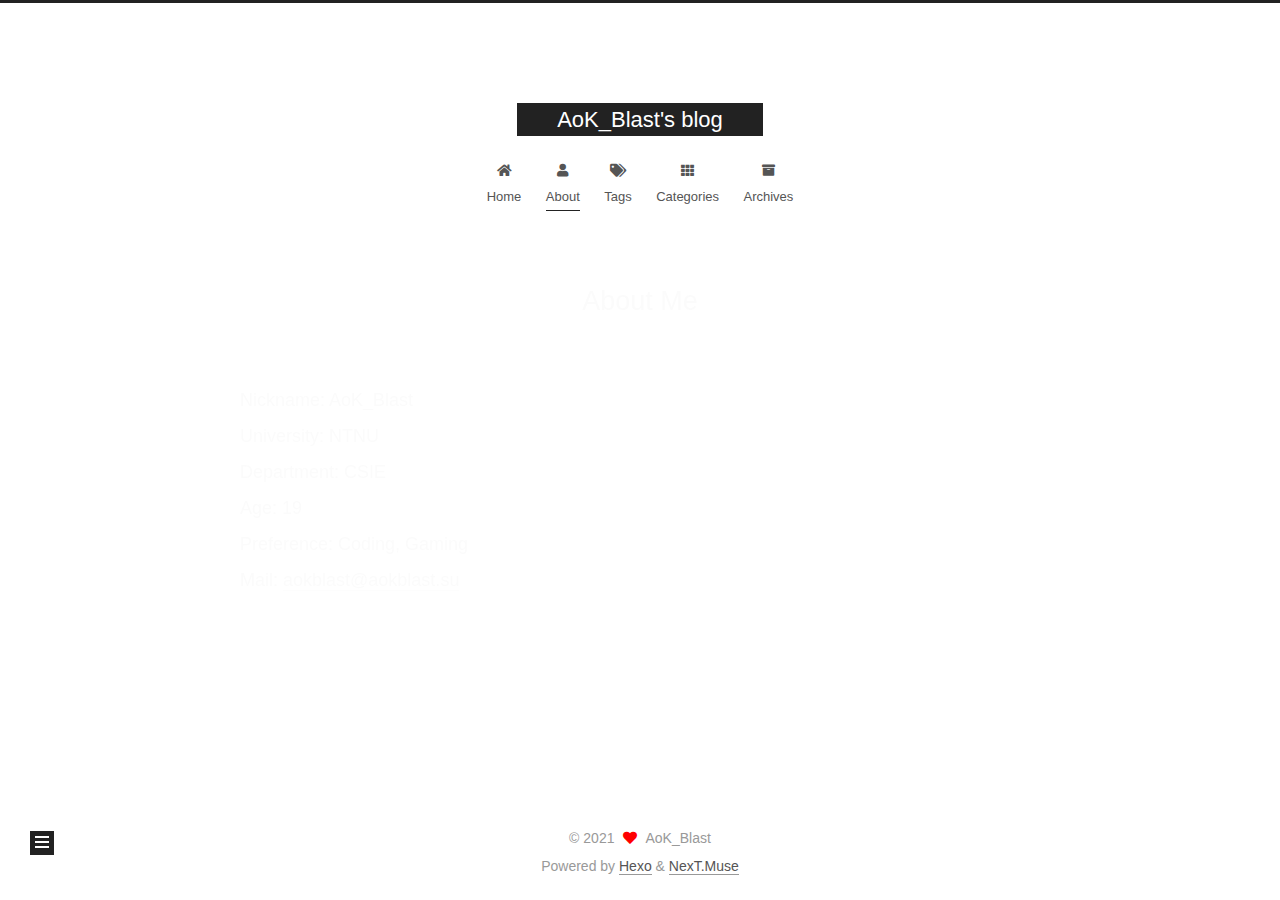
==== about/index.html @ e3941b6b "Site updated: 2021-06-10 22:37:55" ====
<!DOCTYPE html>
<html lang="zh-tw">
<head>
  <meta charset="UTF-8">
<meta name="viewport" content="width=device-width, initial-scale=1, maximum-scale=2">
<meta name="theme-color" content="#222">
<meta name="generator" content="Hexo 5.4.0">
  <link rel="apple-touch-icon" sizes="180x180" href="/images/apple-touch-icon-next.png">
  <link rel="icon" type="image/png" sizes="32x32" href="/images/favicon-32x32-next.png">
  <link rel="icon" type="image/png" sizes="16x16" href="/images/favicon-16x16-next.png">
  <link rel="mask-icon" href="/images/logo.svg" color="#222">

<link rel="stylesheet" href="/css/main.css">


<link rel="stylesheet" href="/lib/font-awesome/css/all.min.css">

<script id="hexo-configurations">
    var NexT = window.NexT || {};
    var CONFIG = {"hostname":"aokblast.github.io","root":"/","scheme":"Muse","version":"7.8.0","exturl":false,"sidebar":{"position":"left","display":"post","padding":18,"offset":12,"onmobile":false},"copycode":{"enable":false,"show_result":false,"style":null},"back2top":{"enable":true,"sidebar":false,"scrollpercent":false},"bookmark":{"enable":false,"color":"#222","save":"auto"},"fancybox":false,"mediumzoom":false,"lazyload":false,"pangu":false,"comments":{"style":"tabs","active":null,"storage":true,"lazyload":false,"nav":null},"algolia":{"hits":{"per_page":10},"labels":{"input_placeholder":"Search for Posts","hits_empty":"We didn't find any results for the search: ${query}","hits_stats":"${hits} results found in ${time} ms"}},"localsearch":{"enable":false,"trigger":"auto","top_n_per_article":1,"unescape":false,"preload":false},"motion":{"enable":true,"async":false,"transition":{"post_block":"fadeIn","post_header":"slideDownIn","post_body":"slideDownIn","coll_header":"slideLeftIn","sidebar":"slideUpIn"}}};
  </script>

  <meta name="description" content="Nickname: AoK_BlastUniversity: NTNUDepartment: CSIEAge: 19Preference: Coding, GamingMail: &amp;#97;&amp;#111;&amp;#107;&amp;#x62;&amp;#x6c;&amp;#97;&amp;#115;&amp;#x74;&amp;#x40;&amp;#97;&amp;#111;&amp;#x6b;&amp;#x62;&amp;#x6c;&amp;#x61;&amp;#x73;&amp;#x74;&amp;#x2e;&amp;#115">
<meta property="og:type" content="website">
<meta property="og:title" content="About Me">
<meta property="og:url" content="https://aokblast.github.io/about/index.html">
<meta property="og:site_name" content="AoK_Blast&#39;s blog">
<meta property="og:description" content="Nickname: AoK_BlastUniversity: NTNUDepartment: CSIEAge: 19Preference: Coding, GamingMail: &amp;#97;&amp;#111;&amp;#107;&amp;#x62;&amp;#x6c;&amp;#97;&amp;#115;&amp;#x74;&amp;#x40;&amp;#97;&amp;#111;&amp;#x6b;&amp;#x62;&amp;#x6c;&amp;#x61;&amp;#x73;&amp;#x74;&amp;#x2e;&amp;#115">
<meta property="og:locale" content="zh_TW">
<meta property="article:published_time" content="2021-06-10T14:32:27.000Z">
<meta property="article:modified_time" content="2021-06-10T14:36:43.619Z">
<meta property="article:author" content="AoK_Blast">
<meta name="twitter:card" content="summary">

<link rel="canonical" href="https://aokblast.github.io/about/">


<script id="page-configurations">
  // https://hexo.io/docs/variables.html
  CONFIG.page = {
    sidebar: "",
    isHome : false,
    isPost : false,
    lang   : 'zh-tw'
  };
</script>

  <title>About Me | AoK_Blast's blog
</title>
  






  <noscript>
  <style>
  .use-motion .brand,
  .use-motion .menu-item,
  .sidebar-inner,
  .use-motion .post-block,
  .use-motion .pagination,
  .use-motion .comments,
  .use-motion .post-header,
  .use-motion .post-body,
  .use-motion .collection-header { opacity: initial; }

  .use-motion .site-title,
  .use-motion .site-subtitle {
    opacity: initial;
    top: initial;
  }

  .use-motion .logo-line-before i { left: initial; }
  .use-motion .logo-line-after i { right: initial; }
  </style>
</noscript>

</head>

<body itemscope itemtype="http://schema.org/WebPage">
  <div class="container use-motion">
    <div class="headband"></div>

    <header class="header" itemscope itemtype="http://schema.org/WPHeader">
      <div class="header-inner"><div class="site-brand-container">
  <div class="site-nav-toggle">
    <div class="toggle" aria-label="Toggle navigation bar">
      <span class="toggle-line toggle-line-first"></span>
      <span class="toggle-line toggle-line-middle"></span>
      <span class="toggle-line toggle-line-last"></span>
    </div>
  </div>

  <div class="site-meta">

    <a href="/" class="brand" rel="start">
      <span class="logo-line-before"><i></i></span>
      <h1 class="site-title">AoK_Blast's blog</h1>
      <span class="logo-line-after"><i></i></span>
    </a>
  </div>

  <div class="site-nav-right">
    <div class="toggle popup-trigger">
    </div>
  </div>
</div>




<nav class="site-nav">
  <ul id="menu" class="main-menu menu">
        <li class="menu-item menu-item-home">

    <a href="/" rel="section"><i class="fa fa-home fa-fw"></i>Home</a>

  </li>
        <li class="menu-item menu-item-about">

    <a href="/about/" rel="section"><i class="fa fa-user fa-fw"></i>About</a>

  </li>
        <li class="menu-item menu-item-tags">

    <a href="/tags/" rel="section"><i class="fa fa-tags fa-fw"></i>Tags</a>

  </li>
        <li class="menu-item menu-item-categories">

    <a href="/categories/" rel="section"><i class="fa fa-th fa-fw"></i>Categories</a>

  </li>
        <li class="menu-item menu-item-archives">

    <a href="/archives/" rel="section"><i class="fa fa-archive fa-fw"></i>Archives</a>

  </li>
  </ul>
</nav>




</div>
    </header>

    
  <div class="back-to-top">
    <i class="fa fa-arrow-up"></i>
    <span>0%</span>
  </div>


    <main class="main">
      <div class="main-inner">
        <div class="content-wrap">
          
  
  

          <div class="content page posts-expand">
            

    
    
    
    <div class="post-block" lang="zh-tw">
      <header class="post-header">

<h1 class="post-title" itemprop="name headline">About Me
</h1>

<div class="post-meta">
  

</div>

</header>

      
      
      
      <div class="post-body">
          <p>Nickname: AoK_Blast<br>University: NTNU<br>Department: CSIE<br>Age: 19<br>Preference: Coding, Gaming<br>Mail: <a href="mailto:&#97;&#111;&#107;&#x62;&#x6c;&#97;&#115;&#x74;&#x40;&#97;&#111;&#x6b;&#x62;&#x6c;&#x61;&#x73;&#x74;&#x2e;&#115;&#117;">&#97;&#111;&#107;&#x62;&#x6c;&#97;&#115;&#x74;&#x40;&#97;&#111;&#x6b;&#x62;&#x6c;&#x61;&#x73;&#x74;&#x2e;&#115;&#117;</a></p>

      </div>
      
      
      
    </div>
    

    
    
    


          </div>
          

<script>
  window.addEventListener('tabs:register', () => {
    let { activeClass } = CONFIG.comments;
    if (CONFIG.comments.storage) {
      activeClass = localStorage.getItem('comments_active') || activeClass;
    }
    if (activeClass) {
      let activeTab = document.querySelector(`a[href="#comment-${activeClass}"]`);
      if (activeTab) {
        activeTab.click();
      }
    }
  });
  if (CONFIG.comments.storage) {
    window.addEventListener('tabs:click', event => {
      if (!event.target.matches('.tabs-comment .tab-content .tab-pane')) return;
      let commentClass = event.target.classList[1];
      localStorage.setItem('comments_active', commentClass);
    });
  }
</script>

        </div>
          
  
  <div class="toggle sidebar-toggle">
    <span class="toggle-line toggle-line-first"></span>
    <span class="toggle-line toggle-line-middle"></span>
    <span class="toggle-line toggle-line-last"></span>
  </div>

  <aside class="sidebar">
    <div class="sidebar-inner">

      <ul class="sidebar-nav motion-element">
        <li class="sidebar-nav-toc">
          Table of Contents
        </li>
        <li class="sidebar-nav-overview">
          Overview
        </li>
      </ul>

      <!--noindex-->
      <div class="post-toc-wrap sidebar-panel">
      </div>
      <!--/noindex-->

      <div class="site-overview-wrap sidebar-panel">
        <div class="site-author motion-element" itemprop="author" itemscope itemtype="http://schema.org/Person">
  <p class="site-author-name" itemprop="name">AoK_Blast</p>
  <div class="site-description" itemprop="description"></div>
</div>
<div class="site-state-wrap motion-element">
  <nav class="site-state">
      <div class="site-state-item site-state-posts">
          <a href="/archives/">
        
          <span class="site-state-item-count">2</span>
          <span class="site-state-item-name">posts</span>
        </a>
      </div>
  </nav>
</div>



      </div>

    </div>
  </aside>
  <div id="sidebar-dimmer"></div>


      </div>
    </main>

    <footer class="footer">
      <div class="footer-inner">
        

        

<div class="copyright">
  
  &copy; 
  <span itemprop="copyrightYear">2021</span>
  <span class="with-love">
    <i class="fa fa-heart"></i>
  </span>
  <span class="author" itemprop="copyrightHolder">AoK_Blast</span>
</div>
  <div class="powered-by">Powered by <a href="https://hexo.io/" class="theme-link" rel="noopener" target="_blank">Hexo</a> & <a href="https://muse.theme-next.org/" class="theme-link" rel="noopener" target="_blank">NexT.Muse</a>
  </div>

        








      </div>
    </footer>
  </div>

  
  <script src="/lib/anime.min.js"></script>
  <script src="/lib/velocity/velocity.min.js"></script>
  <script src="/lib/velocity/velocity.ui.min.js"></script>

<script src="/js/utils.js"></script>

<script src="/js/motion.js"></script>


<script src="/js/schemes/muse.js"></script>


<script src="/js/next-boot.js"></script>




  















  

  

</body>
</html>
---- css/main.css ----
:root {
  --body-bg-color: #fff;
  --content-bg-color: #fff;
  --card-bg-color: #f5f5f5;
  --text-color: #555;
  --blockquote-color: #666;
  --link-color: #555;
  --link-hover-color: #222;
  --brand-color: #fff;
  --brand-hover-color: #fff;
  --table-row-odd-bg-color: #f9f9f9;
  --table-row-hover-bg-color: #f5f5f5;
  --menu-item-bg-color: #f5f5f5;
  --btn-default-bg: #222;
  --btn-default-color: #fff;
  --btn-default-border-color: #222;
  --btn-default-hover-bg: #fff;
  --btn-default-hover-color: #222;
  --btn-default-hover-border-color: #222;
}
html {
  line-height: 1.15; /* 1 */
  -webkit-text-size-adjust: 100%; /* 2 */
}
body {
  margin: 0;
}
main {
  display: block;
}
h1 {
  font-size: 2em;
  margin: 0.67em 0;
}
hr {
  box-sizing: content-box; /* 1 */
  height: 0; /* 1 */
  overflow: visible; /* 2 */
}
pre {
  font-family: monospace, monospace; /* 1 */
  font-size: 1em; /* 2 */
}
a {
  background: transparent;
}
abbr[title] {
  border-bottom: none; /* 1 */
  text-decoration: underline; /* 2 */
  text-decoration: underline dotted; /* 2 */
}
b,
strong {
  font-weight: bolder;
}
code,
kbd,
samp {
  font-family: monospace, monospace; /* 1 */
  font-size: 1em; /* 2 */
}
small {
  font-size: 80%;
}
sub,
sup {
  font-size: 75%;
  line-height: 0;
  position: relative;
  vertical-align: baseline;
}
sub {
  bottom: -0.25em;
}
sup {
  top: -0.5em;
}
img {
  border-style: none;
}
button,
input,
optgroup,
select,
textarea {
  font-family: inherit; /* 1 */
  font-size: 100%; /* 1 */
  line-height: 1.15; /* 1 */
  margin: 0; /* 2 */
}
button,
input {
/* 1 */
  overflow: visible;
}
button,
select {
/* 1 */
  text-transform: none;
}
button,
[type='button'],
[type='reset'],
[type='submit'] {
  -webkit-appearance: button;
}
button::-moz-focus-inner,
[type='button']::-moz-focus-inner,
[type='reset']::-moz-focus-inner,
[type='submit']::-moz-focus-inner {
  border-style: none;
  padding: 0;
}
button:-moz-focusring,
[type='button']:-moz-focusring,
[type='reset']:-moz-focusring,
[type='submit']:-moz-focusring {
  outline: 1px dotted ButtonText;
}
fieldset {
  padding: 0.35em 0.75em 0.625em;
}
legend {
  box-sizing: border-box; /* 1 */
  color: inherit; /* 2 */
  display: table; /* 1 */
  max-width: 100%; /* 1 */
  padding: 0; /* 3 */
  white-space: normal; /* 1 */
}
progress {
  vertical-align: baseline;
}
textarea {
  overflow: auto;
}
[type='checkbox'],
[type='radio'] {
  box-sizing: border-box; /* 1 */
  padding: 0; /* 2 */
}
[type='number']::-webkit-inner-spin-button,
[type='number']::-webkit-outer-spin-button {
  height: auto;
}
[type='search'] {
  outline-offset: -2px; /* 2 */
  -webkit-appearance: textfield; /* 1 */
}
[type='search']::-webkit-search-decoration {
  -webkit-appearance: none;
}
::-webkit-file-upload-button {
  font: inherit; /* 2 */
  -webkit-appearance: button; /* 1 */
}
details {
  display: block;
}
summary {
  display: list-item;
}
template {
  display: none;
}
[hidden] {
  display: none;
}
::selection {
  background: #262a30;
  color: #eee;
}
html,
body {
  height: 100%;
}
body {
  background: var(--body-bg-color);
  color: var(--text-color);
  font-family: 'Lato', "PingFang SC", "Microsoft YaHei", sans-serif;
  font-size: 1em;
  line-height: 2;
}
@media (max-width: 991px) {
  body {
    padding-left: 0 !important;
    padding-right: 0 !important;
  }
}
h1,
h2,
h3,
h4,
h5,
h6 {
  font-family: 'Lato', "PingFang SC", "Microsoft YaHei", sans-serif;
  font-weight: bold;
  line-height: 1.5;
  margin: 20px 0 15px;
}
h1 {
  font-size: 1.5em;
}
h2 {
  font-size: 1.375em;
}
h3 {
  font-size: 1.25em;
}
h4 {
  font-size: 1.125em;
}
h5 {
  font-size: 1em;
}
h6 {
  font-size: 0.875em;
}
p {
  margin: 0 0 20px 0;
}
a,
span.exturl {
  border-bottom: 1px solid #999;
  color: var(--link-color);
  outline: 0;
  text-decoration: none;
  overflow-wrap: break-word;
  word-wrap: break-word;
  cursor: pointer;
}
a:hover,
span.exturl:hover {
  border-bottom-color: var(--link-hover-color);
  color: var(--link-hover-color);
}
iframe,
img,
video {
  display: block;
  margin-left: auto;
  margin-right: auto;
  max-width: 100%;
}
hr {
  background-image: repeating-linear-gradient(-45deg, #ddd, #ddd 4px, transparent 4px, transparent 8px);
  border: 0;
  height: 3px;
  margin: 40px 0;
}
blockquote {
  border-left: 4px solid #ddd;
  color: var(--blockquote-color);
  margin: 0;
  padding: 0 15px;
}
blockquote cite::before {
  content: '-';
  padding: 0 5px;
}
dt {
  font-weight: bold;
}
dd {
  margin: 0;
  padding: 0;
}
kbd {
  background-color: #f5f5f5;
  background-image: linear-gradient(#eee, #fff, #eee);
  border: 1px solid #ccc;
  border-radius: 0.2em;
  box-shadow: 0.1em 0.1em 0.2em rgba(0,0,0,0.1);
  color: #555;
  font-family: inherit;
  padding: 0.1em 0.3em;
  white-space: nowrap;
}
.table-container {
  overflow: auto;
}
table {
  border-collapse: collapse;
  border-spacing: 0;
  font-size: 0.875em;
  margin: 0 0 20px 0;
  width: 100%;
}
tbody tr:nth-of-type(odd) {
  background: var(--table-row-odd-bg-color);
}
tbody tr:hover {
  background: var(--table-row-hover-bg-color);
}
caption,
th,
td {
  font-weight: normal;
  padding: 8px;
  vertical-align: middle;
}
th,
td {
  border: 1px solid #ddd;
  border-bottom: 3px solid #ddd;
}
th {
  font-weight: 700;
  padding-bottom: 10px;
}
td {
  border-bottom-width: 1px;
}
.btn {
  background: var(--btn-default-bg);
  border: 2px solid var(--btn-default-border-color);
  border-radius: 0;
  color: var(--btn-default-color);
  display: inline-block;
  font-size: 0.875em;
  line-height: 2;
  padding: 0 20px;
  text-decoration: none;
  transition-property: background-color;
  transition-delay: 0s;
  transition-duration: 0.2s;
  transition-timing-function: ease-in-out;
}
.btn:hover {
  background: var(--btn-default-hover-bg);
  border-color: var(--btn-default-hover-border-color);
  color: var(--btn-default-hover-color);
}
.btn + .btn {
  margin: 0 0 8px 8px;
}
.btn .fa-fw {
  text-align: left;
  width: 1.285714285714286em;
}
.toggle {
  line-height: 0;
}
.toggle .toggle-line {
  background: #fff;
  display: inline-block;
  height: 2px;
  left: 0;
  position: relative;
  top: 0;
  transition: all 0.4s;
  vertical-align: top;
  width: 100%;
}
.toggle .toggle-line:not(:first-child) {
  margin-top: 3px;
}
.toggle.toggle-arrow .toggle-line-first {
  left: 50%;
  top: 2px;
  transform: rotate(45deg);
  width: 50%;
}
.toggle.toggle-arrow .toggle-line-middle {
  left: 2px;
  width: 90%;
}
.toggle.toggle-arrow .toggle-line-last {
  left: 50%;
  top: -2px;
  transform: rotate(-45deg);
  width: 50%;
}
.toggle.toggle-close .toggle-line-first {
  transform: rotate(-45deg);
  top: 5px;
}
.toggle.toggle-close .toggle-line-middle {
  opacity: 0;
}
.toggle.toggle-close .toggle-line-last {
  transform: rotate(45deg);
  top: -5px;
}
.highlight,
pre {
  background: #f7f7f7;
  color: #4d4d4c;
  line-height: 1.6;
  margin: 0 auto 20px;
}
pre,
code {
  font-family: consolas, Menlo, monospace, "PingFang SC", "Microsoft YaHei";
}
code {
  background: #eee;
  border-radius: 3px;
  color: #555;
  padding: 2px 4px;
  overflow-wrap: break-word;
  word-wrap: break-word;
}
.highlight *::selection {
  background: #d6d6d6;
}
.highlight pre {
  border: 0;
  margin: 0;
  padding: 10px 0;
}
.highlight table {
  border: 0;
  margin: 0;
  width: auto;
}
.highlight td {
  border: 0;
  padding: 0;
}
.highlight figcaption {
  background: #eff2f3;
  color: #4d4d4c;
  display: flex;
  font-size: 0.875em;
  justify-content: space-between;
  line-height: 1.2;
  padding: 0.5em;
}
.highlight figcaption a {
  color: #4d4d4c;
}
.highlight figcaption a:hover {
  border-bottom-color: #4d4d4c;
}
.highlight .gutter {
  -moz-user-select: none;
  -ms-user-select: none;
  -webkit-user-select: none;
  user-select: none;
}
.highlight .gutter pre {
  background: #eff2f3;
  color: #869194;
  padding-left: 10px;
  padding-right: 10px;
  text-align: right;
}
.highlight .code pre {
  background: #f7f7f7;
  padding-left: 10px;
  width: 100%;
}
.gist table {
  width: auto;
}
.gist table td {
  border: 0;
}
pre {
  overflow: auto;
  padding: 10px;
}
pre code {
  background: none;
  color: #4d4d4c;
  font-size: 0.875em;
  padding: 0;
  text-shadow: none;
}
pre .deletion {
  background: #fdd;
}
pre .addition {
  background: #dfd;
}
pre .meta {
  color: #eab700;
  -moz-user-select: none;
  -ms-user-select: none;
  -webkit-user-select: none;
  user-select: none;
}
pre .comment {
  color: #8e908c;
}
pre .variable,
pre .attribute,
pre .tag,
pre .name,
pre .regexp,
pre .ruby .constant,
pre .xml .tag .title,
pre .xml .pi,
pre .xml .doctype,
pre .html .doctype,
pre .css .id,
pre .css .class,
pre .css .pseudo {
  color: #c82829;
}
pre .number,
pre .preprocessor,
pre .built_in,
pre .builtin-name,
pre .literal,
pre .params,
pre .constant,
pre .command {
  color: #f5871f;
}
pre .ruby .class .title,
pre .css .rules .attribute,
pre .string,
pre .symbol,
pre .value,
pre .inheritance,
pre .header,
pre .ruby .symbol,
pre .xml .cdata,
pre .special,
pre .formula {
  color: #718c00;
}
pre .title,
pre .css .hexcolor {
  color: #3e999f;
}
pre .function,
pre .python .decorator,
pre .python .title,
pre .ruby .function .title,
pre .ruby .title .keyword,
pre .perl .sub,
pre .javascript .title,
pre .coffeescript .title {
  color: #4271ae;
}
pre .keyword,
pre .javascript .function {
  color: #8959a8;
}
.blockquote-center {
  border-left: none;
  margin: 40px 0;
  padding: 0;
  position: relative;
  text-align: center;
}
.blockquote-center .fa {
  display: block;
  opacity: 0.6;
  position: absolute;
  width: 100%;
}
.blockquote-center .fa-quote-left {
  border-top: 1px solid #ccc;
  text-align: left;
  top: -20px;
}
.blockquote-center .fa-quote-right {
  border-bottom: 1px solid #ccc;
  text-align: right;
  bottom: -20px;
}
.blockquote-center p,
.blockquote-center div {
  text-align: center;
}
.post-body .group-picture img {
  margin: 0 auto;
  padding: 0 3px;
}
.group-picture-row {
  margin-bottom: 6px;
  overflow: hidden;
}
.group-picture-column {
  float: left;
  margin-bottom: 10px;
}
.post-body .label {
  color: #555;
  display: inline;
  padding: 0 2px;
}
.post-body .label.default {
  background: #f0f0f0;
}
.post-body .label.primary {
  background: #efe6f7;
}
.post-body .label.info {
  background: #e5f2f8;
}
.post-body .label.success {
  background: #e7f4e9;
}
.post-body .label.warning {
  background: #fcf6e1;
}
.post-body .label.danger {
  background: #fae8eb;
}
.post-body .tabs {
  margin-bottom: 20px;
}
.post-body .tabs,
.tabs-comment {
  display: block;
  padding-top: 10px;
  position: relative;
}
.post-body .tabs ul.nav-tabs,
.tabs-comment ul.nav-tabs {
  display: flex;
  flex-wrap: wrap;
  margin: 0;
  margin-bottom: -1px;
  padding: 0;
}
@media (max-width: 413px) {
  .post-body .tabs ul.nav-tabs,
  .tabs-comment ul.nav-tabs {
    display: block;
    margin-bottom: 5px;
  }
}
.post-body .tabs ul.nav-tabs li.tab,
.tabs-comment ul.nav-tabs li.tab {
  border-bottom: 1px solid #ddd;
  border-left: 1px solid transparent;
  border-right: 1px solid transparent;
  border-top: 3px solid transparent;
  flex-grow: 1;
  list-style-type: none;
  border-radius: 0 0 0 0;
}
@media (max-width: 413px) {
  .post-body .tabs ul.nav-tabs li.tab,
  .tabs-comment ul.nav-tabs li.tab {
    border-bottom: 1px solid transparent;
    border-left: 3px solid transparent;
    border-right: 1px solid transparent;
    border-top: 1px solid transparent;
  }
}
@media (max-width: 413px) {
  .post-body .tabs ul.nav-tabs li.tab,
  .tabs-comment ul.nav-tabs li.tab {
    border-radius: 0;
  }
}
.post-body .tabs ul.nav-tabs li.tab a,
.tabs-comment ul.nav-tabs li.tab a {
  border-bottom: initial;
  display: block;
  line-height: 1.8;
  outline: 0;
  padding: 0.25em 0.75em;
  text-align: center;
  transition-delay: 0s;
  transition-duration: 0.2s;
  transition-timing-function: ease-out;
}
.post-body .tabs ul.nav-tabs li.tab a i,
.tabs-comment ul.nav-tabs li.tab a i {
  width: 1.285714285714286em;
}
.post-body .tabs ul.nav-tabs li.tab.active,
.tabs-comment ul.nav-tabs li.tab.active {
  border-bottom: 1px solid transparent;
  border-left: 1px solid #ddd;
  border-right: 1px solid #ddd;
  border-top: 3px solid #fc6423;
}
@media (max-width: 413px) {
  .post-body .tabs ul.nav-tabs li.tab.active,
  .tabs-comment ul.nav-tabs li.tab.active {
    border-bottom: 1px solid #ddd;
    border-left: 3px solid #fc6423;
    border-right: 1px solid #ddd;
    border-top: 1px solid #ddd;
  }
}
.post-body .tabs ul.nav-tabs li.tab.active a,
.tabs-comment ul.nav-tabs li.tab.active a {
  color: var(--link-color);
  cursor: default;
}
.post-body .tabs .tab-content .tab-pane,
.tabs-comment .tab-content .tab-pane {
  border: 1px solid #ddd;
  border-top: 0;
  padding: 20px 20px 0 20px;
  border-radius: 0;
}
.post-body .tabs .tab-content .tab-pane:not(.active),
.tabs-comment .tab-content .tab-pane:not(.active) {
  display: none;
}
.post-body .tabs .tab-content .tab-pane.active,
.tabs-comment .tab-content .tab-pane.active {
  display: block;
}
.post-body .tabs .tab-content .tab-pane.active:nth-of-type(1),
.tabs-comment .tab-content .tab-pane.active:nth-of-type(1) {
  border-radius: 0 0 0 0;
}
@media (max-width: 413px) {
  .post-body .tabs .tab-content .tab-pane.active:nth-of-type(1),
  .tabs-comment .tab-content .tab-pane.active:nth-of-type(1) {
    border-radius: 0;
  }
}
.post-body .note {
  border-radius: 3px;
  margin-bottom: 20px;
  padding: 1em;
  position: relative;
  border: 1px solid #eee;
  border-left-width: 5px;
}
.post-body .note h2,
.post-body .note h3,
.post-body .note h4,
.post-body .note h5,
.post-body .note h6 {
  margin-top: 0;
  border-bottom: initial;
  margin-bottom: 0;
  padding-top: 0;
}
.post-body .note p:first-child,
.post-body .note ul:first-child,
.post-body .note ol:first-child,
.post-body .note table:first-child,
.post-body .note pre:first-child,
.post-body .note blockquote:first-child,
.post-body .note img:first-child {
  margin-top: 0;
}
.post-body .note p:last-child,
.post-body .note ul:last-child,
.post-body .note ol:last-child,
.post-body .note table:last-child,
.post-body .note pre:last-child,
.post-body .note blockquote:last-child,
.post-body .note img:last-child {
  margin-bottom: 0;
}
.post-body .note.default {
  border-left-color: #777;
}
.post-body .note.default h2,
.post-body .note.default h3,
.post-body .note.default h4,
.post-body .note.default h5,
.post-body .note.default h6 {
  color: #777;
}
.post-body .note.primary {
  border-left-color: #6f42c1;
}
.post-body .note.primary h2,
.post-body .note.primary h3,
.post-body .note.primary h4,
.post-body .note.primary h5,
.post-body .note.primary h6 {
  color: #6f42c1;
}
.post-body .note.info {
  border-left-color: #428bca;
}
.post-body .note.info h2,
.post-body .note.info h3,
.post-body .note.info h4,
.post-body .note.info h5,
.post-body .note.info h6 {
  color: #428bca;
}
.post-body .note.success {
  border-left-color: #5cb85c;
}
.post-body .note.success h2,
.post-body .note.success h3,
.post-body .note.success h4,
.post-body .note.success h5,
.post-body .note.success h6 {
  color: #5cb85c;
}
.post-body .note.warning {
  border-left-color: #f0ad4e;
}
.post-body .note.warning h2,
.post-body .note.warning h3,
.post-body .note.warning h4,
.post-body .note.warning h5,
.post-body .note.warning h6 {
  color: #f0ad4e;
}
.post-body .note.danger {
  border-left-color: #d9534f;
}
.post-body .note.danger h2,
.post-body .note.danger h3,
.post-body .note.danger h4,
.post-body .note.danger h5,
.post-body .note.danger h6 {
  color: #d9534f;
}
.pagination .prev,
.pagination .next,
.pagination .page-number,
.pagination .space {
  display: inline-block;
  margin: 0 10px;
  padding: 0 11px;
  position: relative;
  top: -1px;
}
@media (max-width: 767px) {
  .pagination .prev,
  .pagination .next,
  .pagination .page-number,
  .pagination .space {
    margin: 0 5px;
  }
}
.pagination {
  border-top: 1px solid #eee;
  margin: 120px 0 0;
  text-align: center;
}
.pagination .prev,
.pagination .next,
.pagination .page-number {
  border-bottom: 0;
  border-top: 1px solid #eee;
  transition-property: border-color;
  transition-delay: 0s;
  transition-duration: 0.2s;
  transition-timing-function: ease-in-out;
}
.pagination .prev:hover,
.pagination .next:hover,
.pagination .page-number:hover {
  border-top-color: #222;
}
.pagination .space {
  margin: 0;
  padding: 0;
}
.pagination .prev {
  margin-left: 0;
}
.pagination .next {
  margin-right: 0;
}
.pagination .page-number.current {
  background: #ccc;
  border-top-color: #ccc;
  color: #fff;
}
@media (max-width: 767px) {
  .pagination {
    border-top: none;
  }
  .pagination .prev,
  .pagination .next,
  .pagination .page-number {
    border-bottom: 1px solid #eee;
    border-top: 0;
    margin-bottom: 10px;
    padding: 0 10px;
  }
  .pagination .prev:hover,
  .pagination .next:hover,
  .pagination .page-number:hover {
    border-bottom-color: #222;
  }
}
.comments {
  margin-top: 60px;
  overflow: hidden;
}
.comment-button-group {
  display: flex;
  flex-wrap: wrap-reverse;
  justify-content: center;
  margin: 1em 0;
}
.comment-button-group .comment-button {
  margin: 0.1em 0.2em;
}
.comment-button-group .comment-button.active {
  background: var(--btn-default-hover-bg);
  border-color: var(--btn-default-hover-border-color);
  color: var(--btn-default-hover-color);
}
.comment-position {
  display: none;
}
.comment-position.active {
  display: block;
}
.tabs-comment {
  background: var(--content-bg-color);
  margin-top: 4em;
  padding-top: 0;
}
.tabs-comment .comments {
  border: 0;
  box-shadow: none;
  margin-top: 0;
  padding-top: 0;
}
.container {
  min-height: 100%;
  position: relative;
}
.main-inner {
  margin: 0 auto;
  width: 700px;
}
@media (min-width: 1200px) {
  .main-inner {
    width: 800px;
  }
}
@media (min-width: 1600px) {
  .main-inner {
    width: 900px;
  }
}
@media (max-width: 767px) {
  .content-wrap {
    padding: 0 20px;
  }
}
.header {
  background: transparent;
}
.header-inner {
  margin: 0 auto;
  width: 700px;
}
@media (min-width: 1200px) {
  .header-inner {
    width: 800px;
  }
}
@media (min-width: 1600px) {
  .header-inner {
    width: 900px;
  }
}
.site-brand-container {
  display: flex;
  flex-shrink: 0;
  padding: 0 10px;
}
.headband {
  background: #222;
  height: 3px;
}
.site-meta {
  flex-grow: 1;
  text-align: center;
}
@media (max-width: 767px) {
  .site-meta {
    text-align: center;
  }
}
.brand {
  border-bottom: none;
  color: var(--brand-color);
  display: inline-block;
  line-height: 1.375em;
  padding: 0 40px;
  position: relative;
}
.brand:hover {
  color: var(--brand-hover-color);
}
.site-title {
  font-family: 'Lato', "PingFang SC", "Microsoft YaHei", sans-serif;
  font-size: 1.375em;
  font-weight: normal;
  margin: 0;
}
.site-subtitle {
  color: #999;
  font-size: 0.8125em;
  margin: 10px 0;
}
.use-motion .brand {
  opacity: 0;
}
.use-motion .site-title,
.use-motion .site-subtitle,
.use-motion .custom-logo-image {
  opacity: 0;
  position: relative;
  top: -10px;
}
.site-nav-toggle,
.site-nav-right {
  display: none;
}
@media (max-width: 767px) {
  .site-nav-toggle,
  .site-nav-right {
    display: flex;
    flex-direction: column;
    justify-content: center;
  }
}
.site-nav-toggle .toggle,
.site-nav-right .toggle {
  color: var(--text-color);
  padding: 10px;
  width: 22px;
}
.site-nav-toggle .toggle .toggle-line,
.site-nav-right .toggle .toggle-line {
  background: var(--text-color);
  border-radius: 1px;
}
.site-nav {
  display: block;
}
@media (max-width: 767px) {
  .site-nav {
    clear: both;
    display: none;
  }
}
.site-nav.site-nav-on {
  display: block;
}
.menu {
  margin-top: 20px;
  padding-left: 0;
  text-align: center;
}
.menu-item {
  display: inline-block;
  list-style: none;
  margin: 0 10px;
}
@media (max-width: 767px) {
  .menu-item {
    display: block;
    margin-top: 10px;
  }
  .menu-item.menu-item-search {
    display: none;
  }
}
.menu-item a,
.menu-item span.exturl {
  border-bottom: 0;
  display: block;
  font-size: 0.8125em;
  transition-property: border-color;
  transition-delay: 0s;
  transition-duration: 0.2s;
  transition-timing-function: ease-in-out;
}
@media (hover: none) {
  .menu-item a:hover,
  .menu-item span.exturl:hover {
    border-bottom-color: transparent !important;
  }
}
.menu-item .fa,
.menu-item .fab,
.menu-item .far,
.menu-item .fas {
  margin-right: 8px;
}
.menu-item .badge {
  display: inline-block;
  font-weight: bold;
  line-height: 1;
  margin-left: 0.35em;
  margin-top: 0.35em;
  text-align: center;
  white-space: nowrap;
}
@media (max-width: 767px) {
  .menu-item .badge {
    float: right;
    margin-left: 0;
  }
}
.menu-item-active a,
.menu .menu-item a:hover,
.menu .menu-item span.exturl:hover {
  background: var(--menu-item-bg-color);
}
.use-motion .menu-item {
  opacity: 0;
}
.sidebar {
  background: #222;
  bottom: 0;
  box-shadow: inset 0 2px 6px #000;
  position: fixed;
  top: 0;
}
@media (max-width: 991px) {
  .sidebar {
    display: none;
  }
}
.sidebar-inner {
  color: #999;
  padding: 18px 10px;
  text-align: center;
}
.cc-license {
  margin-top: 10px;
  text-align: center;
}
.cc-license .cc-opacity {
  border-bottom: none;
  opacity: 0.7;
}
.cc-license .cc-opacity:hover {
  opacity: 0.9;
}
.cc-license img {
  display: inline-block;
}
.site-author-image {
  border: 2px solid #333;
  display: block;
  margin: 0 auto;
  max-width: 96px;
  padding: 2px;
}
.site-author-name {
  color: #f5f5f5;
  font-weight: normal;
  margin: 5px 0 0;
  text-align: center;
}
.site-description {
  color: #999;
  font-size: 1em;
  margin-top: 5px;
  text-align: center;
}
.links-of-author {
  margin-top: 15px;
}
.links-of-author a,
.links-of-author span.exturl {
  border-bottom-color: #555;
  display: inline-block;
  font-size: 0.8125em;
  margin-bottom: 10px;
  margin-right: 10px;
  vertical-align: middle;
}
.links-of-author a::before,
.links-of-author span.exturl::before {
  background: #08ffb6;
  border-radius: 50%;
  content: ' ';
  display: inline-block;
  height: 4px;
  margin-right: 3px;
  vertical-align: middle;
  width: 4px;
}
.sidebar-button {
  margin-top: 15px;
}
.sidebar-button a {
  border: 1px solid #fc6423;
  border-radius: 4px;
  color: #fc6423;
  display: inline-block;
  padding: 0 15px;
}
.sidebar-button a .fa,
.sidebar-button a .fab,
.sidebar-button a .far,
.sidebar-button a .fas {
  margin-right: 5px;
}
.sidebar-button a:hover {
  background: #fc6423;
  border: 1px solid #fc6423;
  color: #fff;
}
.sidebar-button a:hover .fa,
.sidebar-button a:hover .fab,
.sidebar-button a:hover .far,
.sidebar-button a:hover .fas {
  color: #fff;
}
.links-of-blogroll {
  font-size: 0.8125em;
  margin-top: 10px;
}
.links-of-blogroll-title {
  font-size: 0.875em;
  font-weight: 600;
  margin-top: 0;
}
.links-of-blogroll-list {
  list-style: none;
  margin: 0;
  padding: 0;
}
#sidebar-dimmer {
  display: none;
}
@media (max-width: 767px) {
  #sidebar-dimmer {
    background: #000;
    display: block;
    height: 100%;
    left: 100%;
    opacity: 0;
    position: fixed;
    top: 0;
    width: 100%;
    z-index: 1100;
  }
  .sidebar-active + #sidebar-dimmer {
    opacity: 0.7;
    transform: translateX(-100%);
    transition: opacity 0.5s;
  }
}
.sidebar-nav {
  margin: 0;
  padding-bottom: 20px;
  padding-left: 0;
}
.sidebar-nav li {
  border-bottom: 1px solid transparent;
  color: #666;
  cursor: pointer;
  display: inline-block;
  font-size: 0.875em;
}
.sidebar-nav li.sidebar-nav-overview {
  margin-left: 10px;
}
.sidebar-nav li:hover {
  color: #f5f5f5;
}
.sidebar-nav .sidebar-nav-active {
  border-bottom-color: #87daff;
  color: #87daff;
}
.sidebar-nav .sidebar-nav-active:hover {
  color: #87daff;
}
.sidebar-panel {
  display: none;
  overflow-x: hidden;
  overflow-y: auto;
}
.sidebar-panel-active {
  display: block;
}
.sidebar-toggle {
  background: #222;
  bottom: 45px;
  cursor: pointer;
  height: 14px;
  left: 30px;
  padding: 5px;
  position: fixed;
  width: 14px;
  z-index: 1300;
}
@media (max-width: 991px) {
  .sidebar-toggle {
    left: 20px;
    opacity: 0.8;
    display: none;
  }
}
.sidebar-toggle:hover .toggle-line {
  background: #87daff;
}
.post-toc {
  font-size: 0.875em;
}
.post-toc ol {
  list-style: none;
  margin: 0;
  padding: 0 2px 5px 10px;
  text-align: left;
}
.post-toc ol > ol {
  padding-left: 0;
}
.post-toc ol a {
  transition-property: all;
  transition-delay: 0s;
  transition-duration: 0.2s;
  transition-timing-function: ease-in-out;
}
.post-toc .nav-item {
  line-height: 1.8;
  overflow: hidden;
  text-overflow: ellipsis;
  white-space: nowrap;
}
.post-toc .nav .nav-child {
  display: none;
}
.post-toc .nav .active > .nav-child {
  display: block;
}
.post-toc .nav .active-current > .nav-child {
  display: block;
}
.post-toc .nav .active-current > .nav-child > .nav-item {
  display: block;
}
.post-toc .nav .active > a {
  border-bottom-color: #87daff;
  color: #87daff;
}
.post-toc .nav .active-current > a {
  color: #87daff;
}
.post-toc .nav .active-current > a:hover {
  color: #87daff;
}
.site-state {
  display: flex;
  justify-content: center;
  line-height: 1.4;
  margin-top: 10px;
  overflow: hidden;
  text-align: center;
  white-space: nowrap;
}
.site-state-item {
  padding: 0 15px;
}
.site-state-item:not(:first-child) {
  border-left: 1px solid #333;
}
.site-state-item a {
  border-bottom: none;
}
.site-state-item-count {
  display: block;
  font-size: 1.25em;
  font-weight: 600;
  text-align: center;
}
.site-state-item-name {
  color: inherit;
  font-size: 0.875em;
}
.footer {
  color: #999;
  font-size: 0.875em;
  padding: 20px 0;
}
.footer.footer-fixed {
  bottom: 0;
  left: 0;
  position: absolute;
  right: 0;
}
.footer-inner {
  box-sizing: border-box;
  margin: 0 auto;
  text-align: center;
  width: 700px;
}
@media (min-width: 1200px) {
  .footer-inner {
    width: 800px;
  }
}
@media (min-width: 1600px) {
  .footer-inner {
    width: 900px;
  }
}
.languages {
  display: inline-block;
  font-size: 1.125em;
  position: relative;
}
.languages .lang-select-label span {
  margin: 0 0.5em;
}
.languages .lang-select {
  height: 100%;
  left: 0;
  opacity: 0;
  position: absolute;
  top: 0;
  width: 100%;
}
.with-love {
  color: #ff0000;
  display: inline-block;
  margin: 0 5px;
}
.powered-by,
.theme-info {
  display: inline-block;
}
@-moz-keyframes iconAnimate {
  0%, 100% {
    transform: scale(1);
  }
  10%, 30% {
    transform: scale(0.9);
  }
  20%, 40%, 60%, 80% {
    transform: scale(1.1);
  }
  50%, 70% {
    transform: scale(1.1);
  }
}
@-webkit-keyframes iconAnimate {
  0%, 100% {
    transform: scale(1);
  }
  10%, 30% {
    transform: scale(0.9);
  }
  20%, 40%, 60%, 80% {
    transform: scale(1.1);
  }
  50%, 70% {
    transform: scale(1.1);
  }
}
@-o-keyframes iconAnimate {
  0%, 100% {
    transform: scale(1);
  }
  10%, 30% {
    transform: scale(0.9);
  }
  20%, 40%, 60%, 80% {
    transform: scale(1.1);
  }
  50%, 70% {
    transform: scale(1.1);
  }
}
@keyframes iconAnimate {
  0%, 100% {
    transform: scale(1);
  }
  10%, 30% {
    transform: scale(0.9);
  }
  20%, 40%, 60%, 80% {
    transform: scale(1.1);
  }
  50%, 70% {
    transform: scale(1.1);
  }
}
.back-to-top {
  font-size: 12px;
  text-align: center;
  transition-delay: 0s;
  transition-duration: 0.2s;
  transition-timing-function: ease-in-out;
}
.back-to-top {
  background: #222;
  bottom: -100px;
  box-sizing: border-box;
  color: #fff;
  cursor: pointer;
  left: 30px;
  opacity: 1;
  padding: 0 6px;
  position: fixed;
  transition-property: bottom;
  z-index: 1300;
  width: 24px;
}
.back-to-top span {
  display: none;
}
.back-to-top:hover {
  color: #87daff;
}
.back-to-top.back-to-top-on {
  bottom: 19px;
}
@media (max-width: 991px) {
  .back-to-top {
    left: 20px;
    opacity: 0.8;
  }
}
.post-body {
  font-family: 'Lato', "PingFang SC", "Microsoft YaHei", sans-serif;
  overflow-wrap: break-word;
  word-wrap: break-word;
}
@media (min-width: 1200px) {
  .post-body {
    font-size: 1.125em;
  }
}
.post-body .exturl .fa {
  font-size: 0.875em;
  margin-left: 4px;
}
.post-body .image-caption,
.post-body .figure .caption {
  color: #999;
  font-size: 0.875em;
  font-weight: bold;
  line-height: 1;
  margin: -20px auto 15px;
  text-align: center;
}
.post-sticky-flag {
  display: inline-block;
  transform: rotate(30deg);
}
.post-button {
  margin-top: 40px;
  text-align: center;
}
.use-motion .post-block,
.use-motion .pagination,
.use-motion .comments {
  opacity: 0;
}
.use-motion .post-header {
  opacity: 0;
}
.use-motion .post-body {
  opacity: 0;
}
.use-motion .collection-header {
  opacity: 0;
}
.posts-collapse {
  margin-left: 35px;
  position: relative;
}
@media (max-width: 767px) {
  .posts-collapse {
    margin-left: 0px;
    margin-right: 0px;
  }
}
.posts-collapse .collection-title {
  font-size: 1.125em;
  position: relative;
}
.posts-collapse .collection-title::before {
  background: #999;
  border: 1px solid #fff;
  border-radius: 50%;
  content: ' ';
  height: 10px;
  left: 0;
  margin-left: -6px;
  margin-top: -4px;
  position: absolute;
  top: 50%;
  width: 10px;
}
.posts-collapse .collection-year {
  font-size: 1.5em;
  font-weight: bold;
  margin: 60px 0;
  position: relative;
}
.posts-collapse .collection-year::before {
  background: #bbb;
  border-radius: 50%;
  content: ' ';
  height: 8px;
  left: 0;
  margin-left: -4px;
  margin-top: -4px;
  position: absolute;
  top: 50%;
  width: 8px;
}
.posts-collapse .collection-header {
  display: block;
  margin: 0 0 0 20px;
}
.posts-collapse .collection-header small {
  color: #bbb;
  margin-left: 5px;
}
.posts-collapse .post-header {
  border-bottom: 1px dashed #ccc;
  margin: 30px 0;
  padding-left: 15px;
  position: relative;
  transition-property: border;
  transition-delay: 0s;
  transition-duration: 0.2s;
  transition-timing-function: ease-in-out;
}
.posts-collapse .post-header::before {
  background: #bbb;
  border: 1px solid #fff;
  border-radius: 50%;
  content: ' ';
  height: 6px;
  left: 0;
  margin-left: -4px;
  position: absolute;
  top: 0.75em;
  transition-property: background;
  width: 6px;
  transition-delay: 0s;
  transition-duration: 0.2s;
  transition-timing-function: ease-in-out;
}
.posts-collapse .post-header:hover {
  border-bottom-color: #666;
}
.posts-collapse .post-header:hover::before {
  background: #222;
}
.posts-collapse .post-meta {
  display: inline;
  font-size: 0.75em;
  margin-right: 10px;
}
.posts-collapse .post-title {
  display: inline;
}
.posts-collapse .post-title a,
.posts-collapse .post-title span.exturl {
  border-bottom: none;
  color: var(--link-color);
}
.posts-collapse .post-title .fa-external-link-alt {
  font-size: 0.875em;
  margin-left: 5px;
}
.posts-collapse::before {
  background: #f5f5f5;
  content: ' ';
  height: 100%;
  left: 0;
  margin-left: -2px;
  position: absolute;
  top: 1.25em;
  width: 4px;
}
.post-eof {
  background: #ccc;
  height: 1px;
  margin: 80px auto 60px;
  text-align: center;
  width: 8%;
}
.post-block:last-of-type .post-eof {
  display: none;
}
.content {
  padding-top: 40px;
}
@media (min-width: 992px) {
  .post-body {
    text-align: justify;
  }
}
@media (max-width: 991px) {
  .post-body {
    text-align: justify;
  }
}
.post-body h1,
.post-body h2,
.post-body h3,
.post-body h4,
.post-body h5,
.post-body h6 {
  padding-top: 10px;
}
.post-body h1 .header-anchor,
.post-body h2 .header-anchor,
.post-body h3 .header-anchor,
.post-body h4 .header-anchor,
.post-body h5 .header-anchor,
.post-body h6 .header-anchor {
  border-bottom-style: none;
  color: #ccc;
  float: right;
  margin-left: 10px;
  visibility: hidden;
}
.post-body h1 .header-anchor:hover,
.post-body h2 .header-anchor:hover,
.post-body h3 .header-anchor:hover,
.post-body h4 .header-anchor:hover,
.post-body h5 .header-anchor:hover,
.post-body h6 .header-anchor:hover {
  color: inherit;
}
.post-body h1:hover .header-anchor,
.post-body h2:hover .header-anchor,
.post-body h3:hover .header-anchor,
.post-body h4:hover .header-anchor,
.post-body h5:hover .header-anchor,
.post-body h6:hover .header-anchor {
  visibility: visible;
}
.post-body iframe,
.post-body img,
.post-body video {
  margin-bottom: 20px;
}
.post-body .video-container {
  height: 0;
  margin-bottom: 20px;
  overflow: hidden;
  padding-top: 75%;
  position: relative;
  width: 100%;
}
.post-body .video-container iframe,
.post-body .video-container object,
.post-body .video-container embed {
  height: 100%;
  left: 0;
  margin: 0;
  position: absolute;
  top: 0;
  width: 100%;
}
.post-gallery {
  align-items: center;
  display: grid;
  grid-gap: 10px;
  grid-template-columns: 1fr 1fr 1fr;
  margin-bottom: 20px;
}
@media (max-width: 767px) {
  .post-gallery {
    grid-template-columns: 1fr 1fr;
  }
}
.post-gallery a {
  border: 0;
}
.post-gallery img {
  margin: 0;
}
.posts-expand .post-header {
  font-size: 1.125em;
}
.posts-expand .post-title {
  font-size: 1.5em;
  font-weight: normal;
  margin: initial;
  text-align: center;
  overflow-wrap: break-word;
  word-wrap: break-word;
}
.posts-expand .post-title-link {
  border-bottom: none;
  color: var(--link-color);
  display: inline-block;
  position: relative;
  vertical-align: top;
}
.posts-expand .post-title-link::before {
  background: var(--link-color);
  bottom: 0;
  content: '';
  height: 2px;
  left: 0;
  position: absolute;
  transform: scaleX(0);
  visibility: hidden;
  width: 100%;
  transition-delay: 0s;
  transition-duration: 0.2s;
  transition-timing-function: ease-in-out;
}
.posts-expand .post-title-link:hover::before {
  transform: scaleX(1);
  visibility: visible;
}
.posts-expand .post-title-link .fa-external-link-alt {
  font-size: 0.875em;
  margin-left: 5px;
}
.posts-expand .post-meta {
  color: #999;
  font-family: 'Lato', "PingFang SC", "Microsoft YaHei", sans-serif;
  font-size: 0.75em;
  margin: 3px 0 60px 0;
  text-align: center;
}
.posts-expand .post-meta .post-description {
  font-size: 0.875em;
  margin-top: 2px;
}
.posts-expand .post-meta time {
  border-bottom: 1px dashed #999;
  cursor: pointer;
}
.post-meta .post-meta-item + .post-meta-item::before {
  content: '|';
  margin: 0 0.5em;
}
.post-meta-divider {
  margin: 0 0.5em;
}
.post-meta-item-icon {
  margin-right: 3px;
}
@media (max-width: 991px) {
  .post-meta-item-icon {
    display: inline-block;
  }
}
@media (max-width: 991px) {
  .post-meta-item-text {
    display: none;
  }
}
.post-nav {
  border-top: 1px solid #eee;
  display: flex;
  justify-content: space-between;
  margin-top: 15px;
  padding: 10px 5px 0;
}
.post-nav-item {
  flex: 1;
}
.post-nav-item a {
  border-bottom: none;
  display: block;
  font-size: 0.875em;
  line-height: 1.6;
  position: relative;
}
.post-nav-item a:active {
  top: 2px;
}
.post-nav-item .fa {
  font-size: 0.75em;
}
.post-nav-item:first-child {
  margin-right: 15px;
}
.post-nav-item:first-child .fa {
  margin-right: 5px;
}
.post-nav-item:last-child {
  margin-left: 15px;
  text-align: right;
}
.post-nav-item:last-child .fa {
  margin-left: 5px;
}
.rtl.post-body p,
.rtl.post-body a,
.rtl.post-body h1,
.rtl.post-body h2,
.rtl.post-body h3,
.rtl.post-body h4,
.rtl.post-body h5,
.rtl.post-body h6,
.rtl.post-body li,
.rtl.post-body ul,
.rtl.post-body ol {
  direction: rtl;
  font-family: UKIJ Ekran;
}
.rtl.post-title {
  font-family: UKIJ Ekran;
}
.post-tags {
  margin-top: 40px;
  text-align: center;
}
.post-tags a {
  display: inline-block;
  font-size: 0.8125em;
}
.post-tags a:not(:last-child) {
  margin-right: 10px;
}
.post-widgets {
  border-top: 1px solid #eee;
  margin-top: 15px;
  text-align: center;
}
.wp_rating {
  height: 20px;
  line-height: 20px;
  margin-top: 10px;
  padding-top: 6px;
  text-align: center;
}
.social-like {
  display: flex;
  font-size: 0.875em;
  justify-content: center;
  text-align: center;
}
.reward-container {
  margin: 20px auto;
  padding: 10px 0;
  text-align: center;
  width: 90%;
}
.reward-container button {
  background: transparent;
  border: 1px solid #fc6423;
  border-radius: 0;
  color: #fc6423;
  cursor: pointer;
  line-height: 2;
  outline: 0;
  padding: 0 15px;
  vertical-align: text-top;
}
.reward-container button:hover {
  background: #fc6423;
  border: 1px solid transparent;
  color: #fa9366;
}
#qr {
  padding-top: 20px;
}
#qr a {
  border: 0;
}
#qr img {
  display: inline-block;
  margin: 0.8em 2em 0 2em;
  max-width: 100%;
  width: 180px;
}
#qr p {
  text-align: center;
}
.category-all-page .category-all-title {
  text-align: center;
}
.category-all-page .category-all {
  margin-top: 20px;
}
.category-all-page .category-list {
  list-style: none;
  margin: 0;
  padding: 0;
}
.category-all-page .category-list-item {
  margin: 5px 10px;
}
.category-all-page .category-list-count {
  color: #bbb;
}
.category-all-page .category-list-count::before {
  content: ' (';
  display: inline;
}
.category-all-page .category-list-count::after {
  content: ') ';
  display: inline;
}
.category-all-page .category-list-child {
  padding-left: 10px;
}
.event-list {
  padding: 0;
}
.event-list hr {
  background: #222;
  margin: 20px 0 45px 0;
}
.event-list hr::after {
  background: #222;
  color: #fff;
  content: 'NOW';
  display: inline-block;
  font-weight: bold;
  padding: 0 5px;
  text-align: right;
}
.event-list .event {
  background: #222;
  margin: 20px 0;
  min-height: 40px;
  padding: 15px 0 15px 10px;
}
.event-list .event .event-summary {
  color: #fff;
  margin: 0;
  padding-bottom: 3px;
}
.event-list .event .event-summary::before {
  animation: dot-flash 1s alternate infinite ease-in-out;
  color: #fff;
  content: '\f111';
  display: inline-block;
  font-size: 10px;
  margin-right: 25px;
  vertical-align: middle;
  font-family: 'Font Awesome 5 Free';
  font-weight: 900;
}
.event-list .event .event-relative-time {
  color: #bbb;
  display: inline-block;
  font-size: 12px;
  font-weight: normal;
  padding-left: 12px;
}
.event-list .event .event-details {
  color: #fff;
  display: block;
  line-height: 18px;
  margin-left: 56px;
  padding-bottom: 6px;
  padding-top: 3px;
  text-indent: -24px;
}
.event-list .event .event-details::before {
  color: #fff;
  display: inline-block;
  margin-right: 9px;
  text-align: center;
  text-indent: 0;
  width: 14px;
  font-family: 'Font Awesome 5 Free';
  font-weight: 900;
}
.event-list .event .event-details.event-location::before {
  content: '\f041';
}
.event-list .event .event-details.event-duration::before {
  content: '\f017';
}
.event-list .event-past {
  background: #f5f5f5;
}
.event-list .event-past .event-summary,
.event-list .event-past .event-details {
  color: #bbb;
  opacity: 0.9;
}
.event-list .event-past .event-summary::before,
.event-list .event-past .event-details::before {
  animation: none;
  color: #bbb;
}
@-moz-keyframes dot-flash {
  from {
    opacity: 1;
    transform: scale(1);
  }
  to {
    opacity: 0;
    transform: scale(0.8);
  }
}
@-webkit-keyframes dot-flash {
  from {
    opacity: 1;
    transform: scale(1);
  }
  to {
    opacity: 0;
    transform: scale(0.8);
  }
}
@-o-keyframes dot-flash {
  from {
    opacity: 1;
    transform: scale(1);
  }
  to {
    opacity: 0;
    transform: scale(0.8);
  }
}
@keyframes dot-flash {
  from {
    opacity: 1;
    transform: scale(1);
  }
  to {
    opacity: 0;
    transform: scale(0.8);
  }
}
ul.breadcrumb {
  font-size: 0.75em;
  list-style: none;
  margin: 1em 0;
  padding: 0 2em;
  text-align: center;
}
ul.breadcrumb li {
  display: inline;
}
ul.breadcrumb li + li::before {
  content: '/\00a0';
  font-weight: normal;
  padding: 0.5em;
}
ul.breadcrumb li + li:last-child {
  font-weight: bold;
}
.tag-cloud {
  text-align: center;
}
.tag-cloud a {
  display: inline-block;
  margin: 10px;
}
.tag-cloud a:hover {
  color: var(--link-hover-color) !important;
}
@media (max-width: 767px) {
  .header-inner,
  .main-inner,
  .footer-inner {
    width: auto;
  }
}
.header-inner {
  padding-top: 100px;
}
@media (max-width: 767px) {
  .header-inner {
    padding-top: 50px;
  }
}
.main-inner {
  padding-bottom: 60px;
}
.content {
  padding-top: 70px;
}
@media (max-width: 767px) {
  .content {
    padding-top: 35px;
  }
}
embed {
  display: block;
  margin: 0 auto 25px auto;
}
.custom-logo .site-meta-headline {
  text-align: center;
}
.custom-logo .site-title {
  color: #222;
  margin: 10px auto 0;
}
.custom-logo .site-title a {
  border: 0;
}
.custom-logo-image {
  background: #fff;
  margin: 0 auto;
  max-width: 150px;
  padding: 5px;
}
.brand {
  background: var(--btn-default-bg);
}
@media (max-width: 767px) {
  .site-nav {
    border-bottom: 1px solid #ddd;
    border-top: 1px solid #ddd;
    left: 0;
    margin: 0;
    padding: 0;
    width: 100%;
  }
}
@media (max-width: 767px) {
  .menu {
    text-align: left;
  }
}
.menu-item-active a,
.menu .menu-item a:hover,
.menu .menu-item span.exturl:hover {
  background: transparent;
  border-bottom: 1px solid var(--link-hover-color) !important;
}
@media (max-width: 767px) {
  .menu-item-active a,
  .menu .menu-item a:hover,
  .menu .menu-item span.exturl:hover {
    border-bottom: 1px dotted #ddd !important;
  }
}
@media (max-width: 767px) {
  .menu .menu-item {
    margin: 0 10px;
  }
}
.menu .menu-item a,
.menu .menu-item span.exturl {
  border-bottom: 1px solid transparent;
}
@media (max-width: 767px) {
  .menu .menu-item a,
  .menu .menu-item span.exturl {
    padding: 5px 10px;
  }
}
@media (min-width: 768px) {
  .menu .menu-item .fa,
  .menu .menu-item .fab,
  .menu .menu-item .far,
  .menu .menu-item .fas {
    display: block;
    line-height: 2;
    margin-right: 0;
    width: 100%;
  }
}
.menu .menu-item .badge {
  background: #eee;
  padding: 1px 4px;
}
.sub-menu {
  margin: 10px 0;
}
.sub-menu .menu-item {
  display: inline-block;
}
.sidebar {
  left: -320px;
}
.sidebar.sidebar-active {
  left: 0;
}
.sidebar {
  width: 320px;
  z-index: 1200;
  transition-delay: 0s;
  transition-duration: 0.2s;
  transition-timing-function: ease-out;
}
.sidebar a,
.sidebar span.exturl {
  border-bottom-color: #555;
  color: #999;
}
.sidebar a:hover,
.sidebar span.exturl:hover {
  border-bottom-color: #eee;
  color: #eee;
}
.links-of-blogroll-item {
  padding: 2px 10px;
}
.links-of-blogroll-item a,
.links-of-blogroll-item span.exturl {
  box-sizing: border-box;
  display: inline-block;
  max-width: 280px;
  overflow: hidden;
  text-overflow: ellipsis;
  white-space: nowrap;
}
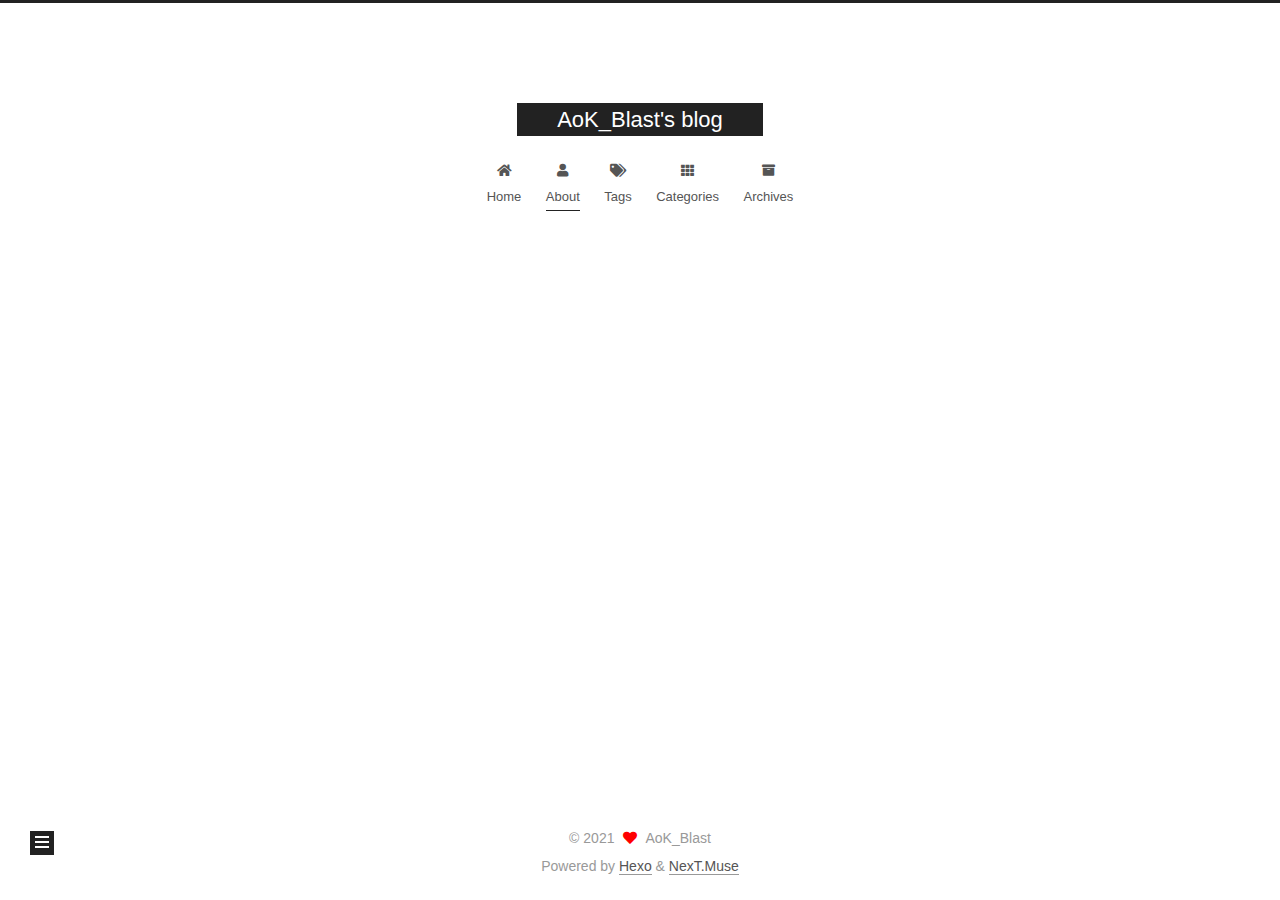
==== commit a9e64166: "Site updated: 2021-06-11 02:09:14" ====
--- a/about/index.html
+++ b/about/index.html
@@ -259,9 +259,15 @@
       <div class="site-state-item site-state-posts">
           <a href="/archives/">
         
-          <span class="site-state-item-count">2</span>
+          <span class="site-state-item-count">3</span>
           <span class="site-state-item-name">posts</span>
         </a>
+      </div>
+      <div class="site-state-item site-state-tags">
+            <a href="/tags/">
+          
+        <span class="site-state-item-count">1</span>
+        <span class="site-state-item-name">tags</span></a>
       </div>
   </nav>
 </div>
